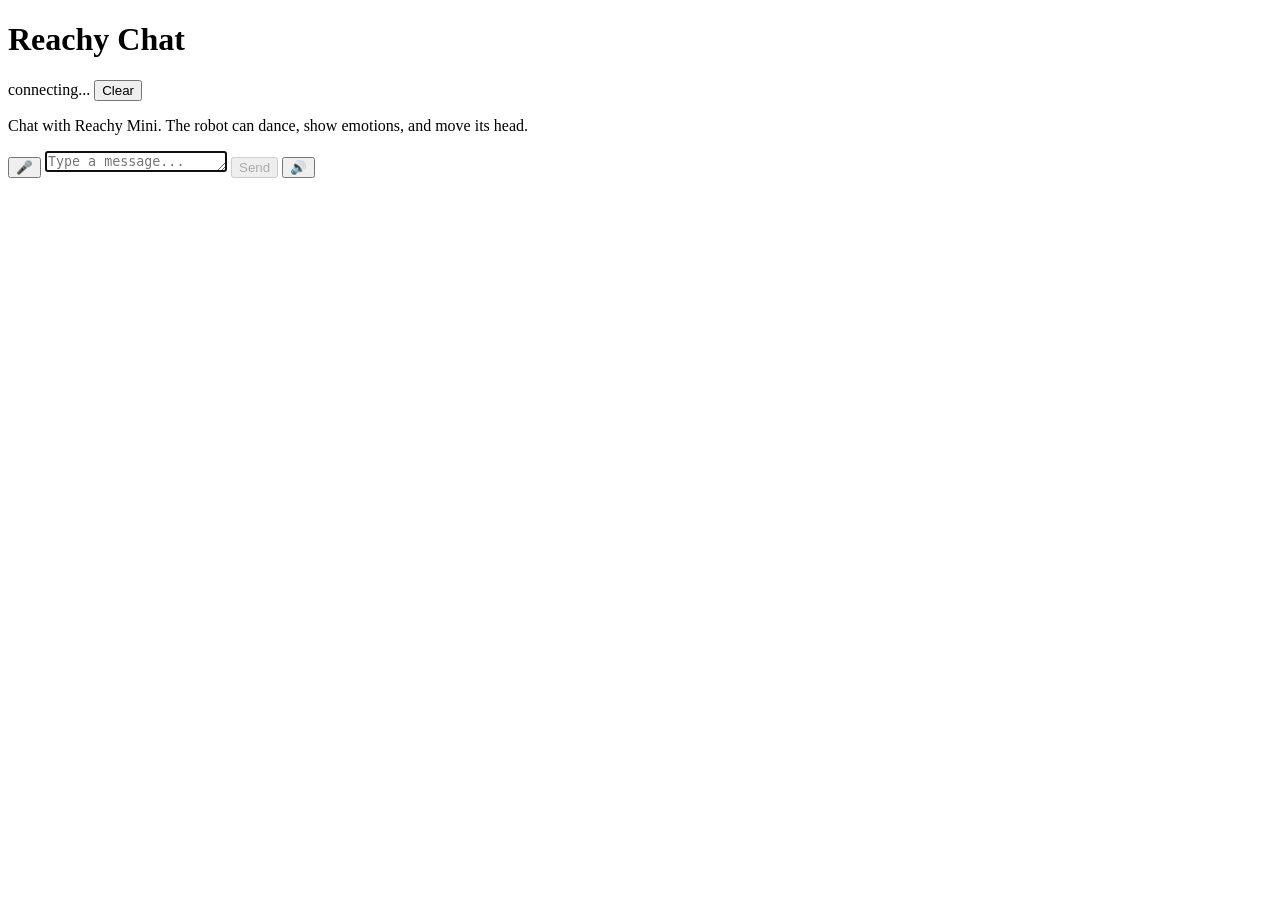
==== reachy_chat/src/reachy_chat/static/index.html @ bf4b2a63 "Initial commit: full project — reachy_chat, memory, voice, scripts Includes the complete chat app (F" ====
<!DOCTYPE html>
<html lang="de">
<head>
    <meta charset="UTF-8">
    <meta name="viewport" content="width=device-width, initial-scale=1">
    <title>Reachy Chat</title>
    <link rel="stylesheet" href="/static/style.css">
</head>
<body>
    <div class="app">
        <header class="header">
            <div class="header-left">
                <h1>Reachy Chat</h1>
            </div>
            <div class="header-right">
                <span id="status-badge" class="badge badge-loading">connecting...</span>
                <span id="model-name" class="model-name"></span>
                <button id="clear-btn" class="btn-clear" title="Clear chat">Clear</button>
            </div>
        </header>

        <main id="messages" class="messages">
            <div class="welcome-msg">
                <p>Chat with Reachy Mini. The robot can dance, show emotions, and move its head.</p>
            </div>
        </main>

        <div id="voice-status-bar" class="voice-status-bar hidden">
            <span id="voice-status-text"></span>
        </div>

        <footer class="input-area">
            <button id="mic-btn" class="btn-mic" title="Spracheingabe starten">🎤</button>
            <textarea id="input" placeholder="Type a message..." rows="1" autofocus></textarea>
            <button id="send-btn" class="btn-send" disabled>Send</button>
            <button id="mute-btn" class="btn-mute" title="TTS stumm schalten">🔊</button>
        </footer>
    </div>
    <script src="/static/main.js"></script>
</body>
</html>
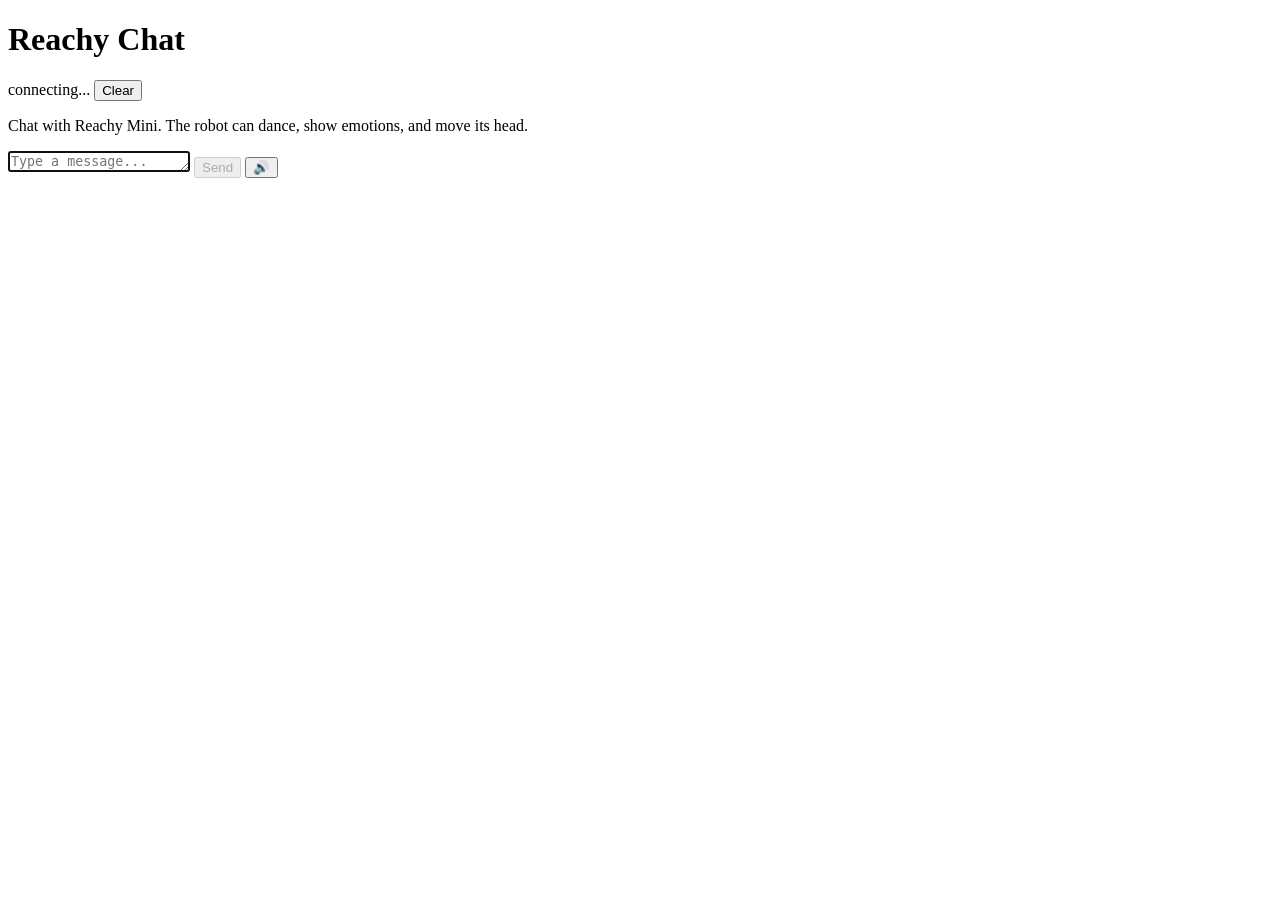
==== commit 4145227b: "feat: always-listening "Hey Jarvis" voice pipeline on Reachy USB audio Adds a server-side, always-li" ====
--- a/reachy_chat/src/reachy_chat/static/index.html
+++ b/reachy_chat/src/reachy_chat/static/index.html
@@ -25,12 +25,7 @@
             </div>
         </main>
 
-        <div id="voice-status-bar" class="voice-status-bar hidden">
-            <span id="voice-status-text"></span>
-        </div>
-
         <footer class="input-area">
-            <button id="mic-btn" class="btn-mic" title="Spracheingabe starten">🎤</button>
             <textarea id="input" placeholder="Type a message..." rows="1" autofocus></textarea>
             <button id="send-btn" class="btn-send" disabled>Send</button>
             <button id="mute-btn" class="btn-mute" title="TTS stumm schalten">🔊</button>
